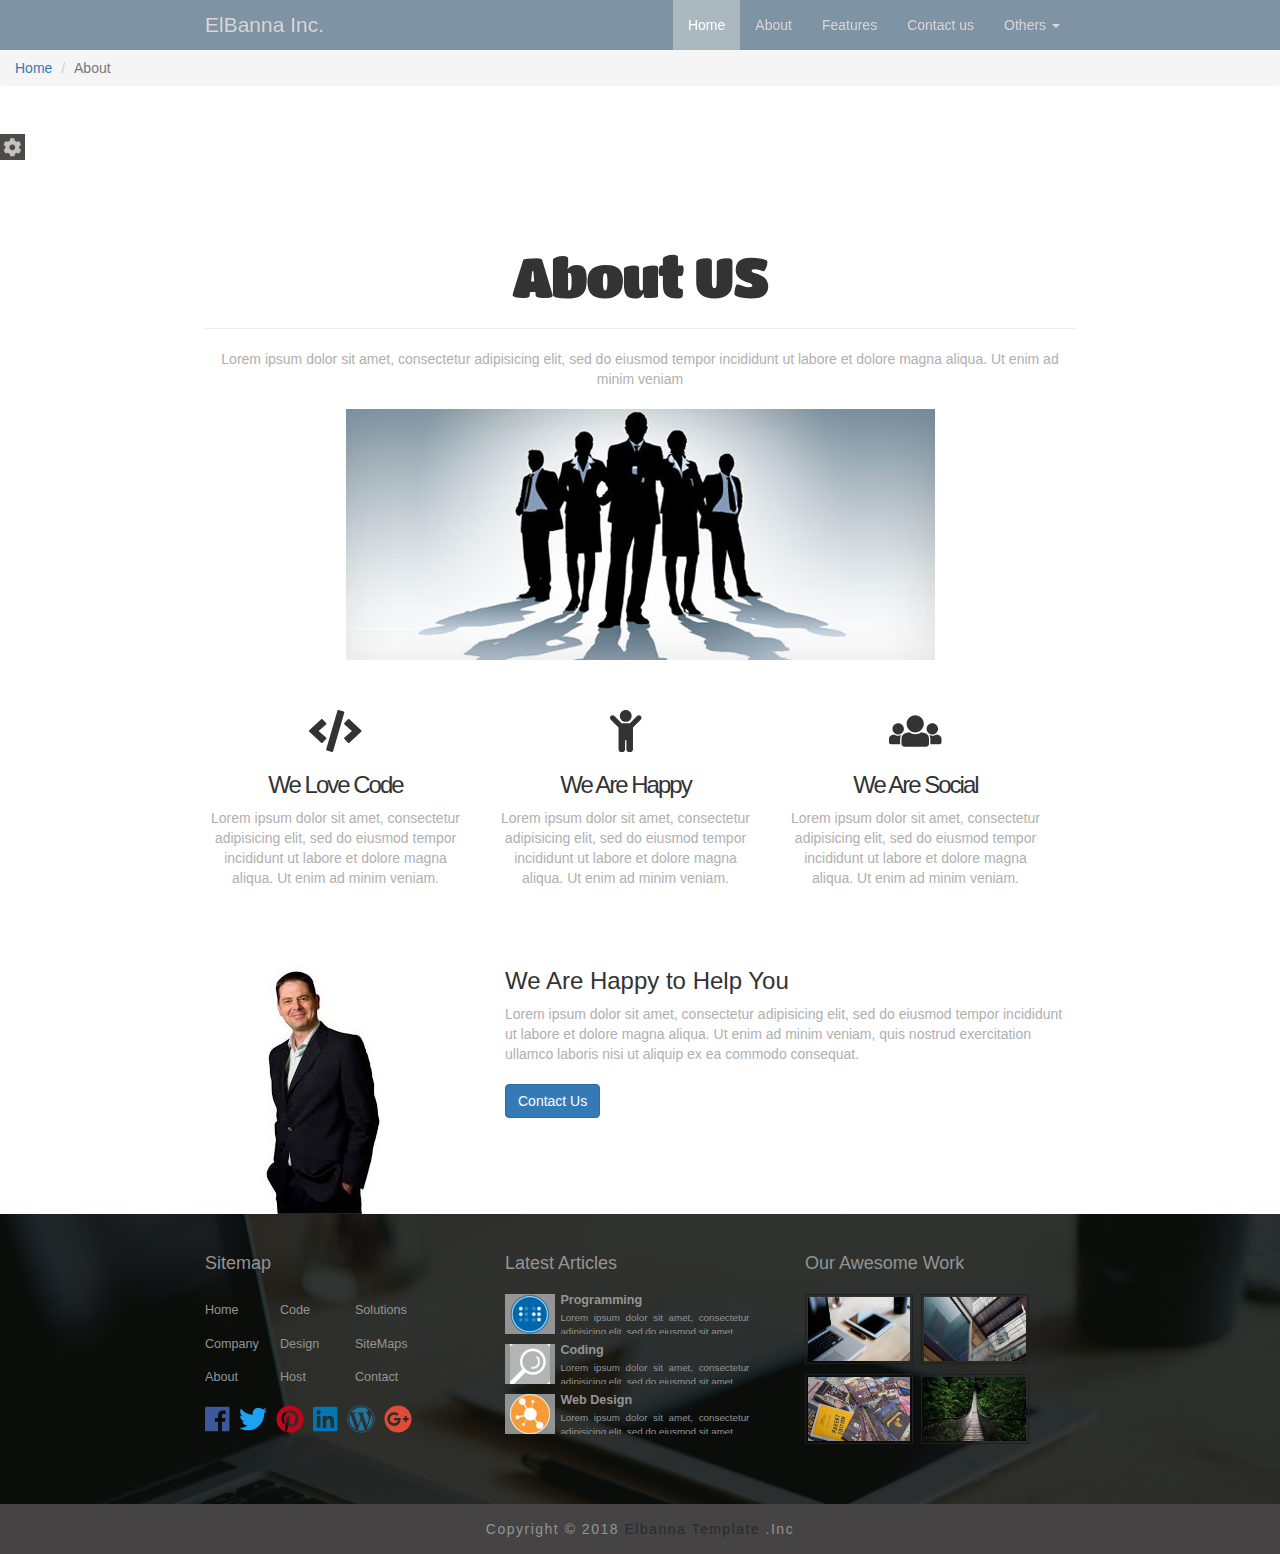
==== about.html @ a6c650da "add page about" ====
<!DOCTYPE html>
<html>
<head>
	<title>Bootstrap application</title>
	<meta charset="utf-8">
	<link rel="stylesheet" type="text/css" href="css/bootstrap.css">
	
	<link rel="stylesheet" type="text/css" href="css/mystyle.css">
	<link rel="stylesheet" type="text/css" href="css/pages.css">
	<link rel="stylesheet" type="text/css" href="css/hover.css">
	<link href="https://fonts.googleapis.com/css?family=Titan+One" rel="stylesheet">
	<link id="themes" rel="stylesheet" href="css/blue_theme.css">
	<!-- IE 9 -->
	<script src="js/html5shiv.min.js"></script>
	<script src="js/respond.min.js"></script>
</head>
<body>

<!-- Start Navbar -->
<nav class="navbar navbar-default  navbar-fixed-top ">
  <div class="container">
    <div class="navbar-header navbar-left">
      <button type="button" class="navbar-toggle collapsed" data-toggle="collapse" data-target="#bs-example-navbar-collapse-1" aria-expanded="false">
        <span class="sr-only">Toggle navigation</span>
        <span class="icon-bar"></span>
        <span class="icon-bar"></span>
        <span class="icon-bar"></span>
      </button>
      <a class="navbar-brand " href="#">ElBanna Inc.</a>
    </div>
    <!-- Collect the nav links, forms, and other content for toggling -->
    <div class="collapse navbar-collapse navbar-right" id="bs-example-navbar-collapse-1">
      <ul class="nav navbar-nav ">
        <li class="active" ><a href="index.html">Home </a></li>
        <li ><a href="about.html">About </a></li>
        <li data-distination="features"><a href="#features">Features </a></li>
        <li data-distination="contact-us"><a href="#contact-us">Contact us </a></li>
        <li class="dropdown">
          <a href="#" class="dropdown-toggle" data-toggle="dropdown" role="button" aria-haspopup="true" aria-expanded="false">Others <span class="caret"></span></a>
          <ul class="dropdown-menu ">
            <li data-distination="testimonials"><a href="#testimonials">Testimonials</a></li>
            <li data-distination="Prices"><a href="#Prices">Prices</a></li>
            <li data-distination="subscribe"><a href="#subscribe">Subscribe</a></li>
            <li role="separator" class="divider"></li>
            <li data-distination="footer"><a href="#footer">Sitemap</a></li>
          </ul>
        </li>
      </ul>
    </div><!-- /.navbar-collapse -->
  </div><!-- /.container-fluid -->
</nav>
<!-- End Navbar -->

<!-- Start Braed crumb -->
<ol class="breadcrumb">
  <li><a href="index.html">Home</a></li>
  <li class="active">About</li>
</ol>
<!-- End Bread Crumb -->

<!-- Start about -->
<div class="about-page text-center">
	<div class="container">
		<div>
			<h1>About US</h1>
			<hr>
			<p>Lorem ipsum dolor sit amet, consectetur adipisicing elit, sed do eiusmod
			tempor incididunt ut labore et dolore magna aliqua. Ut enim ad minim veniam</p>
			<img src="images/team.jpg"  >
		</div>
		
		<div class="info-group">
			<div class="info">
				<i class="fas fa-code fa-3x"></i>
				<h3>We Love Code</h3>
				<p>Lorem ipsum dolor sit amet, consectetur adipisicing elit, sed do eiusmod
				tempor incididunt ut labore et dolore magna aliqua. Ut enim ad minim veniam.</p>
			</div>
			<div class="info">
				<i class="fas fa-child fa-3x"></i>
				<h3>We Are Happy</h3>
				<p>Lorem ipsum dolor sit amet, consectetur adipisicing elit, sed do eiusmod
				tempor incididunt ut labore et dolore magna aliqua. Ut enim ad minim veniam.</p>
			</div>
			<div class="info">
				<i class="fas fa-users fa-3x"></i>
				<h3>We Are Social</h3>
				<p>Lorem ipsum dolor sit amet, consectetur adipisicing elit, sed do eiusmod
				tempor incididunt ut labore et dolore magna aliqua. Ut enim ad minim veniam.</p>
			</div>
		</div>

		<div class="row last-section text-left">
			<div class="col-xs-4">
				<img src="images/man-about.jpeg" >
			</div>
			<div class="col-xs-8">
				<div class="text">
					<h3>We Are Happy to Help You</h3>
					<p>Lorem ipsum dolor sit amet, consectetur adipisicing elit, sed do eiusmod
					tempor incididunt ut labore et dolore magna aliqua. Ut enim ad minim veniam,
					quis nostrud exercitation ullamco laboris nisi ut aliquip ex ea commodo
					consequat.</p>
					<button class="btn btn-primary">Contact Us</button>
				</div>
			</div>
		</div>

	</div>
</div>

<!-- End about -->












<!-- Start Footer -->
<div class="footer" id="footer">
	<div class="overlay">
		<div class="container">
			<div class="row">
				<!-- First coloumn -->
				<div class="col col-sm-4 col-xs-8 col-xs-offset-3 col-sm-offset-0" >
					<h4>Sitemap</h4>
					<!-- Site map -->
					<div class="maps row">
						<div class="col-xs-3 col-md-offset-0">
							<div class="row">
								<div class="col-xs-12">
									<h5>Home</h5>
								</div>	
							</div>
							<div class="row">
								<div class="col-xs-12">
									<h5>Company</h5>
								</div>	
							</div>
							<div class="row">
								<div class="col-xs-12">
									<h5>About</h5>
								</div>	
							</div>
						</div>
						<div class="col-xs-3 col-md-offset-0 col-xs-offset-0">
							<div class="row">
								<div class="col-xs-12">
									<h5>Code</h5>
								</div>	
							</div>
							<div class="row">
								<div class="col-xs-12">
									<h5>Design</h5>
								</div>	
							</div>
							<div class="row">
								<div class="col-xs-12">
									<h5>Host</h5>
								</div>	
							</div>
							
						</div>
						<div class="col-xs-3 col-md-offset-0 col-xs-offset-0">
							<div class="row">
								<div class="col-xs-12">
									<h5>Solutions</h5>
								</div>	
							</div>
							<div class="row">
								<div class="col-xs-12">
									<h5>SiteMaps</h5>
								</div>	
							</div>
							<div class="row">
								<div class="col-xs-12">
									<h5>Contact</h5>
								</div>	
							</div>
							
						</div>
					</div>

					<div class="row icons">
						<div class="col-xs-12">
							<i class="i fab fa-facebook fa-2x"></i>
							<i  class="i fab fa-twitter fa-2x"></i>
							<i class="i fab fa-pinterest fa-2x"></i>
							<i class="i fab fa-linkedin fa-2x"></i>
							<i class="i fab fa-wordpress fa-2x"></i>
							<i  class="i fab fa-google-plus fa-2x"></i>
						</div>
						
					</div>
					
				</div>

				<!-- Second coloumn -->
				<div class="col col-sm-4 col-xs-8 col-xs-offset-3 col-sm-offset-0">
					<h4>Latest Articles</h4>
					<div class="article">
						<img src="images/footer/2-mod.png">
						<div class="info">
							<h5>Programming</h5>
							<p>Lorem ipsum dolor sit amet, consectetur adipisicing elit, sed do eiusmod sit amet</p>
						</div>
					</div>
					<div class="article">
						<img src="images/footer/search-mod.png">
						<div class="info">
							<h5>Coding</h5>
							<p>Lorem ipsum dolor sit amet, consectetur adipisicing elit, sed do eiusmod sit amet</p>
						</div>
					</div>
					<div class="article">
						<img src="images/footer/comm-mod.png">
						<div class="info">
							<h5>Web Design</h5>
							<p>Lorem ipsum dolor sit amet, consectetur adipisicing elit, sed do eiusmod sit amet</p>
						</div>
					</div>
				</div>

				<!-- Third coloumn -->
				<div class="col col-sm-4 col-xs-8 col-xs-offset-3 col-sm-offset-0" >
					<h4>Our Awesome Work</h4>
					<div class="works">
						<span><img class="img-responsive" src="images/hire.jpg"></span>
						<span><img class="img-responsive" src="images/header.jpg"></span>
						<span><img class="img-responsive" src="images/cover.jpg"></span>
						<span><img class="img-responsive" src="images/green.jpeg"></span>
					</div>
				</div>

			</div>
		</div>
	</div>
</div>

<div class="ult-footer text-center">
	<p>Copyright &copy; 2018 <span>Elbanna Template</span> .Inc</p>
</div>
<!-- End Footer -->



<!-- Start Theme Color -->
<div class="theme">
	<div class="colors">
		<ul class="list-unstyled">
			<li data-color="css/default_theme.css" data-scroll="#3d354cbf"></li>
			<li data-color="css/red_theme.css" data-scroll="#4c3835bf"></li>
			<li data-color="css/green_theme.css" data-scroll="#354c35bf"></li>
			<li data-color="css/blue_theme.css" class="active" data-scroll="#536f84bf"></li>
		</ul>
		<span class="icon closed"><i class="fas fa-cog fa-lg"></i></span>
	</div>
</div>

<!-- End Theme Color -->

<script src="js/jquery-3.2.1.min.js"></script>
<script src="js/fontawesome-all.min.js"></script>
<script src="js/jquery.nicescroll.min.js"></script>
<script src="js/bootstrap.min.js"></script>
<script src="js/app.js"></script>
</body>
</html>
---- css/mystyle.css ----
/* Global */
body{padding-top: 50px;}


@media (min-width: 1200px) {
  .container {
    width: 900px;
  }
}



/* Start Navbar */
.navbar-default {
    border:none;
    height: 3.3em
}
.navbar-default .navbar-nav > .active > a, .navbar-default .navbar-nav > .active > a:hover, .navbar-default .navbar-nav > .active > a:focus {
    padding: 15px
}
.navbar-default .navbar-brand {
    padding: 15px;
    font-size: 1.5em
}
.navbar-default .navbar-nav > li > a {
    color: #dcd5d5;
}
.navbar-default .navbar-brand:hover, .navbar-default .navbar-brand:focus {
    background-color: transparent;
}
.navbar-default .navbar-nav > li > a:hover, .navbar-default .navbar-nav > li > a:focus {
    color: #ffffff;
    background-color: transparent;
}
.navbar-default .navbar-nav > .open > a, .navbar-default .navbar-nav > .open > a:hover, .navbar-default .navbar-nav > .open > a:focus {
    color: #fff;
    background-color: #b2adb9;
}
.dropdown-menu > li > a:hover, .dropdown-menu > li > a:focus {padding-left: 25px;}
.dropdown-menu > li > a {
    transition: .3s ease
}
/* End Navbar */


/* Start Slider */
.carousel-inner > .item > img{width: 100%}
.first-slider .carousel-inner h3{
	font-size: 1em;
    background-color: rgba(0,0,0,.3);
    margin: auto;
    font-weight: normal;
}
@media screen and (min-width: 1000px){
	.carousel-caption {
		padding-bottom: 8%;
	}
	.first-slider .carousel-inner h3{
	 padding: 40px 200px;
	 font-size: 1.2em;
	}
}
/* End Slider */


/* Start Section About */
.about{
	min-height: 260px;
	text-align: center;
    padding: 84px;
}
.about h3{
	font-weight: bold;
	color: #5b5861;
}
.about p{color:#afafaf;}
/* End Section About */


/* Start Features */
.features{
	background-color: #e6e6e6b3;
	min-height: 300px;
	padding: 30px
}
.features .feat{margin:20px 0 20px;}
.features h2{

    margin-bottom: 30px;
    font-weight: normal;
}
.features p{font-size: .9em}
.features .glyphicon{font-size: 1.5em}
.features .glyphicon{
	transition: .3s ease
}
.features .feat:hover .glyphicon-ok{
	transform: rotate(20deg)scale(1.2,1.2);
}
.features .feat:hover .glyphicon-thumbs-up{
	transform: rotate(-30deg)scale(1.2,1.2);
}
.features .feat:hover .glyphicon-eye-open{
	transform: scale(1.2,1.2);
}
.features .feat:hover .glyphicon-pencil{
	transform: rotate(-25deg)scale(1.2,1.2);
}
/* End Features */

/* Start Testimonials */
.testimonials{padding: 30px}
.testimonials h3{margin-bottom: 25px}
.testimonials .item p{
	line-height: 2em;
    color: #636161;
}
.testimonials .item h5{color: #3d354b}
.testimonials .carousel-indicators{
	position: static;
    z-index: 15;
     width: 100%; 
    padding-left: 0;
     margin-left: 0 ;
     text-align: center; 
    list-style: none;
    margin-top: 20px
}
.testimonials .carousel-indicators li{
	background-size: contain !important;
	width: 60px;
    height: 60px;
    border:none;
    opacity: .5
}
.testimonials .carousel-indicators .active {
    width: 60px;
    height: 60px;
    opacity: 1;
}
/* End Testimonials */


/* Start price-table */
.price-table{
	background-color: #e6e6e6b3;
	padding: 30px
}
.price-table h2{
	font-weight: normal;
    margin-bottom: 25px;
}
.price-table h3{font-weight: normal;}    
.price-table .price{
	width: 55px;
    height: 55px;
    margin: auto;
    background-color: #e0dfdf;
    padding: 0;
    border-radius: 50%;
    line-height: 55px;
}
.price-table ul li{margin-top: 10px}
.price-table .service{
	background-color: #fff;
	padding: 20px;
    margin-bottom: 30px;
    -webkit-transition:.3s ease;
    -moz-transition:.3s ease;
   	transition:.3s ease;
}
.price-table .service:hover {
	-webkit-transform: scale(1.1,1.1);
	-moz-transform: scale(1.1,1.1);
	transform: scale(1.1,1.1);
}
/* End price-table */

/* Start Our Team */
.our-team{
	background: url("../images/cover.jpg") no-repeat  fixed;
	background-size: cover;
	color: #b4b2b7;
	font-weight: normal;
}
.our-team h2{
	font-size: 28px;
    font-weight: normal;
    margin-bottom: 50px
}
.our-team p{font-size: 12px}

.our-team img{
	width: 100px;
	height: 100px;
	border-radius: 50%;
	-webkit-transition:.3s ease;
    -moz-transition:.3s ease;
   	transition:.3s ease;
}
.our-team .person{
	margin-bottom: 30px;
	margin-top: 30px;
}
.our-team .person .icons{cursor: pointer;}
.our-team .person:hover img{
	-webkit-transform: scale(.9,.9);
	-moz-transform: scale(.9,.9);
	transform: scale(.9,.9);
}
/* End Our Team */

/* Start Subscribe*/
.subscribe{
	background-color: #e6e6e6b3;
	padding: 30px
}
.subscribe h3{
	color: #afadad;
    font-weight: normal;
    letter-spacing: 2px;
}
.subscribe p{
    margin: 22px;
    color: #696969;
}
.subscribe .input-lg{
	height: 35px;
    padding: 10px 35px;
}
.subscribe .btn-lg{
	padding: 8px 16px;
    font-size: 13px;
    color: #fff;
}
/* end Subscribe */

/* Start Statistics */
.statistics{
	background: url('../images/hire.jpg');
	background-size: cover;
	color: #d6d4d4
}
.statistics h3{
	font-weight: normal;
    color: #b1b1b1;
    letter-spacing: 1px;
    font-size: 21px;
    margin-bottom: 43px;
}
.statistics .number{font-size: 2.5em}
.statistics .text{font-size: .9em}
.statistics .stat{margin-bottom: 30px}
.statistics .stat:hover {color: #fff}
/* End Statistics */

/* Start Our Skills */
.our-skills{padding: 30px}
.our-skills h3{
	margin-bottom: 30px;
	letter-spacing: 2px
}
.our-skills .about-text{
	line-height: 2em;
	margin-bottom: 30px;
	margin-top: 20px
}
 .our-skills .progress{
 	height: 30px;
 	margin-top: 15px
 }
 .our-skills .progress .progress-bar{
 	text-align: left;
 	text-indent: 5px;
 	line-height: 30px
 }   
/* End Our Skills */


/* Start Contact Us */
.contact-us{
	background: url('../images/header.jpg');
	background-size: cover;
	color: #d6d4d4;
}
.contact-us h3{letter-spacing: 2px}
.contact-us h4{margin-bottom: 50px}
.contact-us input,
.contact-us textarea
{
	margin-bottom: 15px;
	background-color: #f5f5f52e;
	border:none;
	color: #fff;
}
.contact-us textarea{height: 85px;}
.contact-us button{
	width: 100%;
	margin-bottom: 15px
}
.contact-us button:hover{color: #fff}
/* End Contact Us */

/* Start Our Clients */
.our-clients{background-color: #e6e6e6b3;}
.our-clients .brands{display: flex;}
.our-clients .img{
	width: 17%;
	height: 50px;
	line-height: 50px;
	margin-right: 3%;
	text-align: center;
	display: inline-block;
	margin-top: 15px;
	margin-bottom: 15px;
}
.our-clients .img img{
	width: 50%;
	height: 100%;
	opacity: .3
}
.our-clients .brands .img:nth-of-type(2) img{
	width: 40%;
    height: 75%;
}
.our-clients .brands .img:nth-of-type(3) img{height: 38%;}
.our-clients .brands .img:nth-of-type(4) img{width: 80%}
.our-clients .brands .img:nth-of-type(5) img{
    filter: grayscale(100%);
    height: 112%;
    width: 60%;
}   
/* End Our Clients */

/* Start Footer */
.footer{
	background: url('../images/hire.jpg');
	background-size: cover;
	color: #949494
}
.footer .col{margin-bottom: 20px}
.footer h4{margin-bottom: 20px}
.footer h5{
	font-weight: normal;
	font-size: .9em
}
.footer .maps{overflow: hidden;}
.footer .maps span{
	display: block;
	float: left;
	width: 33%
}
.footer .icons .i{margin:10px 2% 10px 0;}

@media(max-width: 420px){
.footer .icons .i{
	margin-right: 15% ;
}
}
.footer .article{
	overflow: hidden;
	margin-bottom: 10px;
	height: 40px
}
.footer .article  img{
	float: left;
	background: #b2b4b3c4;
}
.footer .article .info{
	float: left;
	width: 70%;
	margin-left: 2%
}
.footer .article .info h5{
	margin: 0;
    font-weight: bold;
}
.footer .article .info p{
	font-size: .7em;
    margin-top: 3px;
    text-align: justify;
    margin-bottom: 0
}
.footer .works {overflow: hidden; margin-top: 20px}
.footer .works span{
	float: left;
	width: 40%;
	margin-right: 3%;
	margin-bottom: 10px;
	height: 70px;
	padding: 2px;
    border: 1px solid #1f2026;
}
.footer .works span img{
	width: 100%;
	height: 100%
}
.ult-footer  {
    background-color: #2e2c2de3;
    padding: 15px;
    color: #949494;
    letter-spacing: 1.5px;
}
.ult-footer p{margin-bottom: 0}

/* End Footer */

 /************************************/

/* Start Theme Color*/
.theme{
    position: fixed;
    width: 150px;
    height: 70px;
    top: 109px;
    left: -150px;
    -webkit-transition: .7s ease;
    -moz-transition: .7s ease;
    transition: .7s ease;
}
.theme .colors ul{
	top: 27px;
    position: absolute;
    left: 30px;
}
.theme .colors ul li{
	width: 20px;
    height: 20px;
    display: inline-block;
    cursor: pointer;
}
.theme .colors .icon{
	right: -25px;
    top: 25px;
    position: absolute;
    padding: 3px;
    cursor: pointer;
}
.theme .colors ul li:first-of-type{
	    background-color: #584d71;
}
.theme .colors ul li:nth-of-type(2){
	    background-color: #540707;
}
.theme .colors ul li:nth-of-type(3){
	    background-color: #205020;
}
.theme .colors ul li:nth-of-type(4){
	    background-color: #6d9abb;
}

    

    

/* End Theme Color */


/* Start My Framework */
.overlay{
	top: 0;
	left: 0;
	width: 100%;
	height: 100%;
	padding: 30px;
}
.i.fa-facebook{color: #3b5998 }
.i.fa-twitter{color: #1da1f2}
.i.fa-google-plus{color: #dd4b39}
.i.fa-pinterest{color: #bd081c}
.i.fa-linkedin{color: #0077b5}
.i.fa-wordpress{color: #21759b}

body::-webkit-scrollbar { display: none; }


/*body::-webkit-scrollbar {width: 1em;}
 
body::-webkit-scrollbar-track {-webkit-box-shadow: inset 0 0 6px rgba(0,0,0,0.3);}
 
body::-webkit-scrollbar-thumb {
  background-color: darkgrey;
  outline: 1px solid slategrey;
}
*/
/* End My Framework */
---- css/pages.css ----
/* Page About */

.about-page h1{
	font-family: 'Titan One', cursive;
    font-size: 4em;
    letter-spacing: -2px;
    margin-top: 140px
}
.about-page p {
    color: #afafaf;
    margin-bottom: 20px;
 }
.about-page .info-group{
	overflow: hidden;
	margin-top: 50px
}
.about-page .info-group .info{
	float: left;
	width: 30%;
	margin-right: 3.333%
}

.about-page .info-group .info h3{
	letter-spacing: -2px
}
.about-page .last-section{
	margin-top: 40px
}
---- css/blue_theme.css ----
@media (max-width: 767px){
    .nav {
    background-color: #788e9d;
}
}
.navbar-default {
    background-color: #536f84bf;
}

.navbar-default .navbar-nav > .active > a, .navbar-default .navbar-nav > .active > a:hover, .navbar-default .navbar-nav > .active > a:focus {
    color: #fff;
    background-color: #abb8bf
}
.navbar-default .navbar-brand,
.navbar-default .navbar-nav > li > a
 {
    color: #dcd5d5;
}
.navbar-default .navbar-brand:hover, .navbar-default .navbar-brand:focus {
    color: #f7f3f3;
}
.dropdown-menu {background-color: #788e9d}

.dropdown-menu > li > a {
    color: #ddd5d5;
}
.about span{color: #abb4bf}
.testimonials .carousel-indicators .active {
    border: 3px solid #4d678e;
}
.subscribe .btn-lg,
.contact-us button{
    background-color: #435163;
}

.ult-footer span{color: #242b35}

.theme{
	background-color: #536f8469;
}

.theme .colors .icon{
    color: #c3c3c3;
    background-color: #130e0ebf;
}
.overlay{
    background-color: rgba(13, 16, 12, 0.84);
}
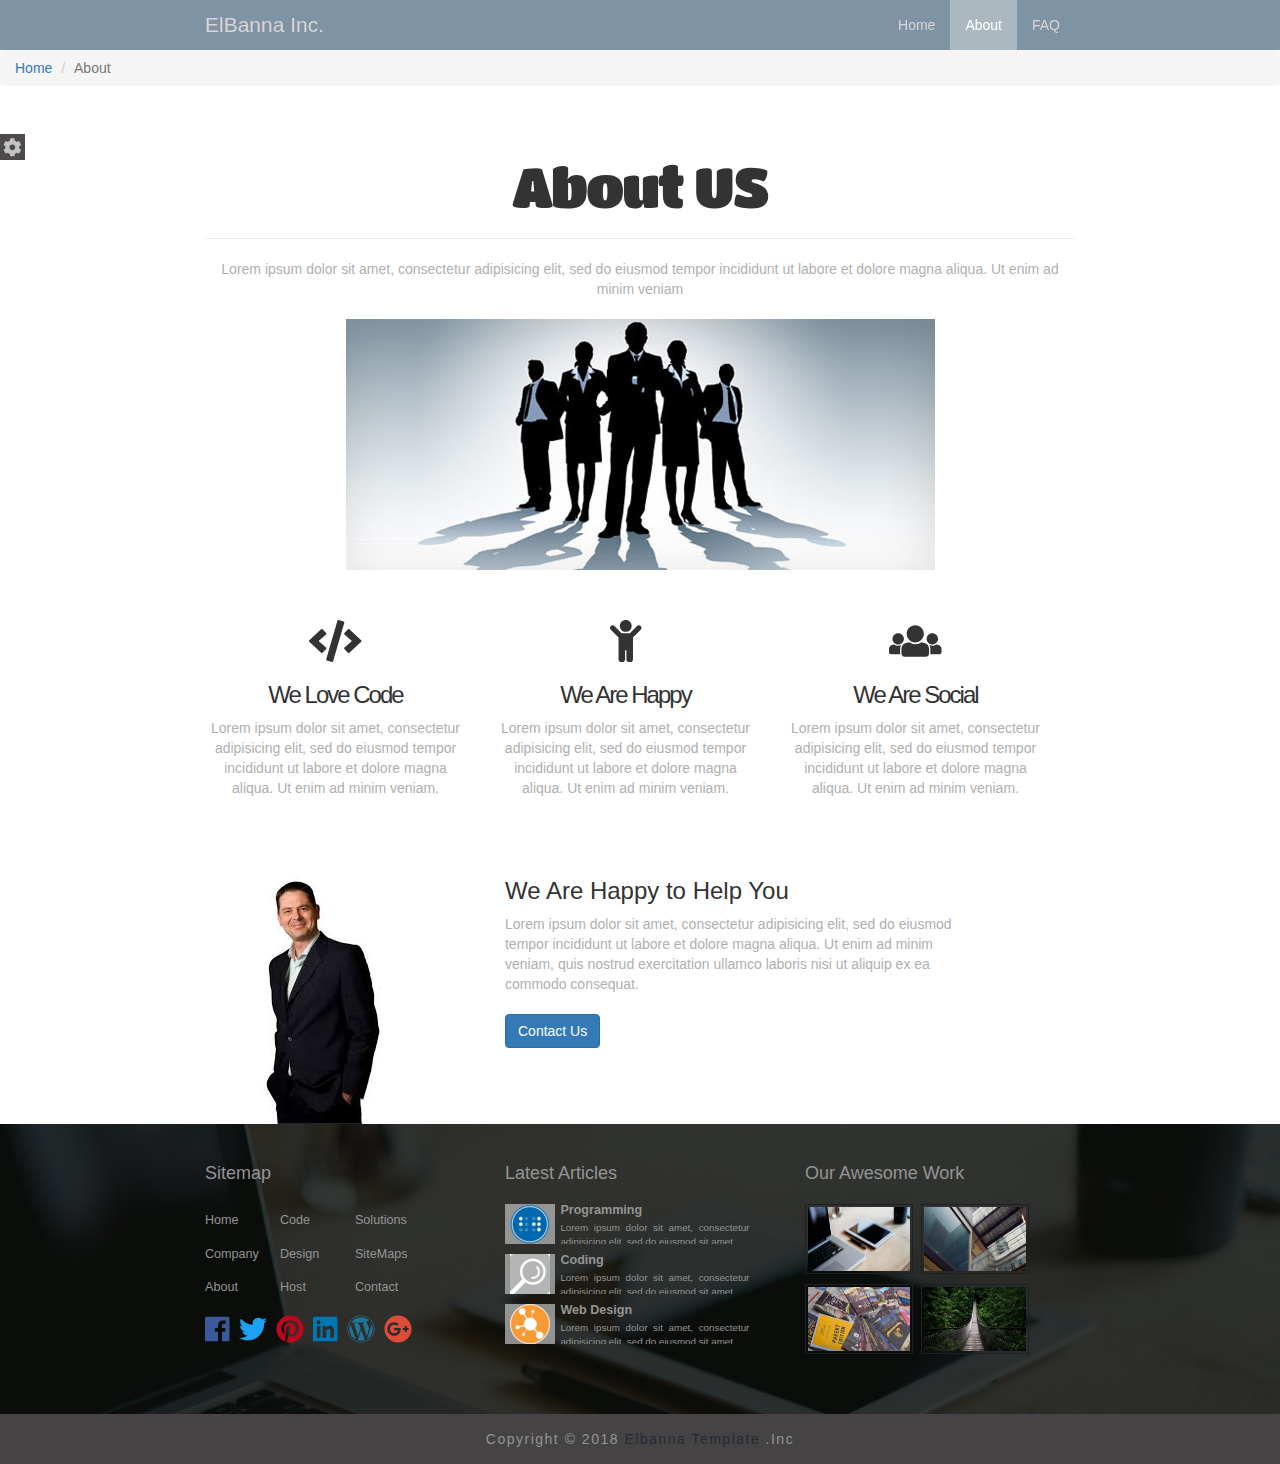
==== commit 8b4966ae: "some fixes" ====
--- a/about.html
+++ b/about.html
@@ -26,25 +26,14 @@
         <span class="icon-bar"></span>
         <span class="icon-bar"></span>
       </button>
-      <a class="navbar-brand " href="#">ElBanna Inc.</a>
+      <a class="navbar-brand " href="index.html">ElBanna Inc.</a>
     </div>
     <!-- Collect the nav links, forms, and other content for toggling -->
     <div class="collapse navbar-collapse navbar-right" id="bs-example-navbar-collapse-1">
       <ul class="nav navbar-nav ">
-        <li class="active" ><a href="index.html">Home </a></li>
-        <li ><a href="about.html">About </a></li>
-        <li data-distination="features"><a href="#features">Features </a></li>
-        <li data-distination="contact-us"><a href="#contact-us">Contact us </a></li>
-        <li class="dropdown">
-          <a href="#" class="dropdown-toggle" data-toggle="dropdown" role="button" aria-haspopup="true" aria-expanded="false">Others <span class="caret"></span></a>
-          <ul class="dropdown-menu ">
-            <li data-distination="testimonials"><a href="#testimonials">Testimonials</a></li>
-            <li data-distination="Prices"><a href="#Prices">Prices</a></li>
-            <li data-distination="subscribe"><a href="#subscribe">Subscribe</a></li>
-            <li role="separator" class="divider"></li>
-            <li data-distination="footer"><a href="#footer">Sitemap</a></li>
-          </ul>
-        </li>
+        <li ><a href="index.html">Home </a></li>
+        <li class="active"><a href="about.html">About </a></li>
+        <li ><a href="faq.html">FAQ</a></li>
       </ul>
     </div><!-- /.navbar-collapse -->
   </div><!-- /.container-fluid -->
--- a/css/mystyle.css
+++ b/css/mystyle.css
@@ -65,18 +65,30 @@
 
 
 /* Start Section About */
-.about{
+.main-about{
 	min-height: 260px;
 	text-align: center;
     padding: 84px;
-}
-.about h3{
+   /*animation: showw 1s*/
+   animation-duration: 5s;
+   opacity: 0
+    
+}
+.main-about h3{
 	font-weight: bold;
 	color: #5b5861;
 }
-.about p{color:#afafaf;}
+.main-about p{color:#afafaf;}
 /* End Section About */
 
+@keyframes showw {
+    from {opacity:  0;}
+    to {opacity: 1;}
+}
+@keyframes hidee {
+    from {opacity: 1;}
+    to {opacity: 0;}
+}
 
 /* Start Features */
 .features{
--- a/css/pages.css
+++ b/css/pages.css
@@ -1,10 +1,10 @@
-/* Page About */
+/* Start Page About */
 
 .about-page h1{
 	font-family: 'Titan One', cursive;
     font-size: 4em;
     letter-spacing: -2px;
-    margin-top: 140px
+    margin-top: 50px
 }
 .about-page p {
     color: #afafaf;
@@ -26,3 +26,32 @@
 .about-page .last-section{
 	margin-top: 40px
 }
+.about-page .last-section p{
+	width: 80%
+}
+
+/* End Page About */
+
+
+
+/* Start FAQ */
+.faq h1{
+    font-size: 3em;
+    letter-spacing: -1px;
+    margin-top: 40px;
+    margin-bottom: 30px
+}
+.faq p {
+    color: #afafaf;
+    margin-bottom: 20px;
+ }
+ .faq .questions{
+ 	margin-bottom: 40px
+ }
+/* End FAQ */
+
+
+
+
+
+
